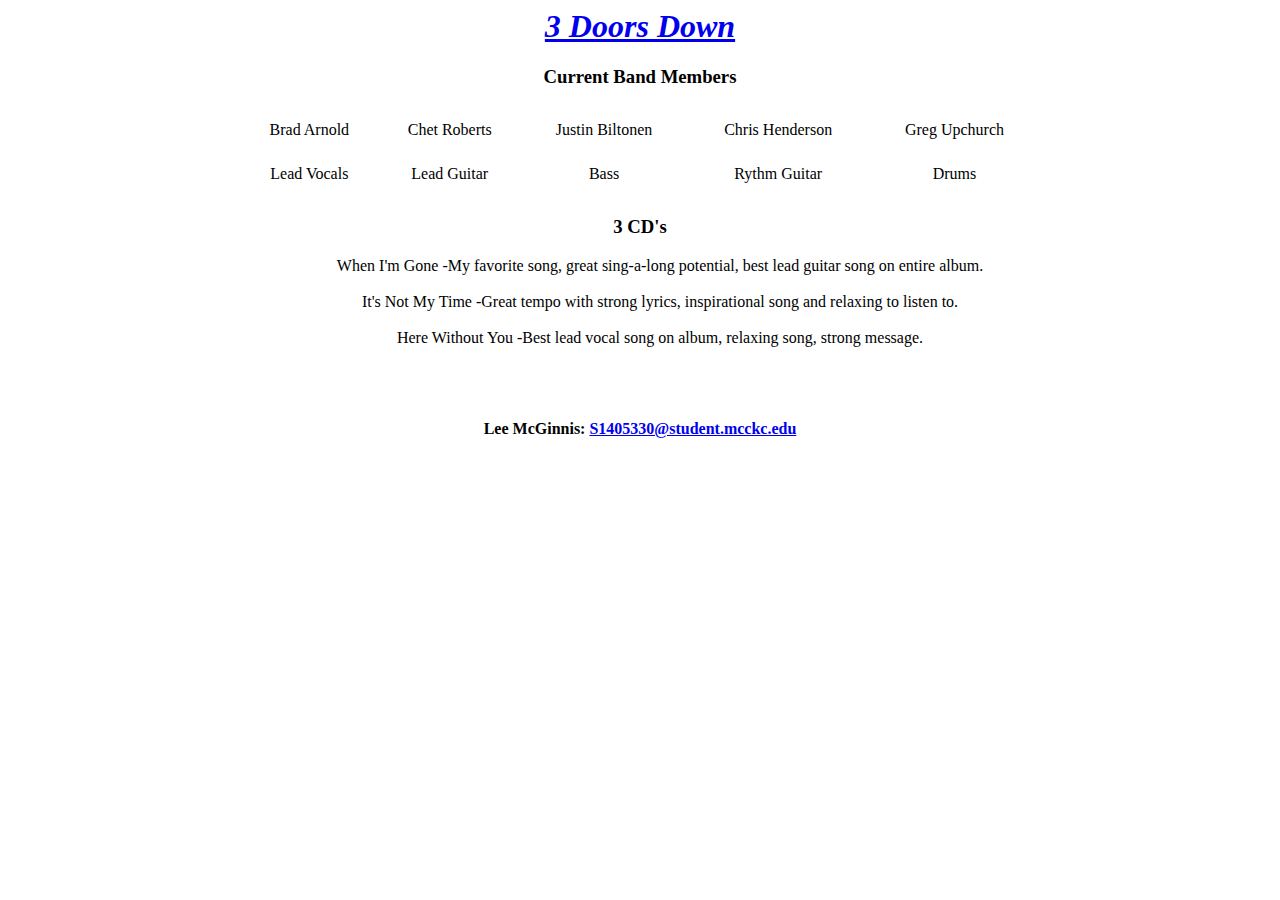
==== band.html @ 547f4754 "Update band.html" ====
<html>
  <body>
    <div align="center">
    <h1><i><a href="http://www.3doorsdown.com/#/"> 3 Doors Down </a></i></h1>
    <h3>Current Band Members</h3>
    <table style="height: 90px;" width="800">
<tbody>
<tr align="center">
<td>Brad Arnold</td>
<td>Chet Roberts</td>
<td>Justin Biltonen</td>
<td>Chris Henderson</td>
<td>Greg Upchurch</td>
</tr>
<tr align="center">
<td>Lead Vocals</td>
<td>Lead Guitar</td>
<td>Bass</td>
<td>Rythm Guitar</td>
<td>Drums</td>
</tr>
</tbody>
</table>
    <h3>3 CD's</h3>
    <ul>
      When I'm Gone    -My favorite song, great sing-a-long potential, best lead guitar song on entire album.
      <br></br>
      It's Not My Time -Great tempo with strong lyrics, inspirational song and relaxing to listen to.
      <br></br>
      Here Without You -Best lead vocal song on album, relaxing song, strong message.
    </ul>
    <br></br>
    </div>
    <div>
      <h4 align ="center"> Lee McGinnis: <a href="mailto:S1405330@student.mcckc.edu"> S1405330@student.mcckc.edu </a></h4>
    </div>
  </body>
</html>
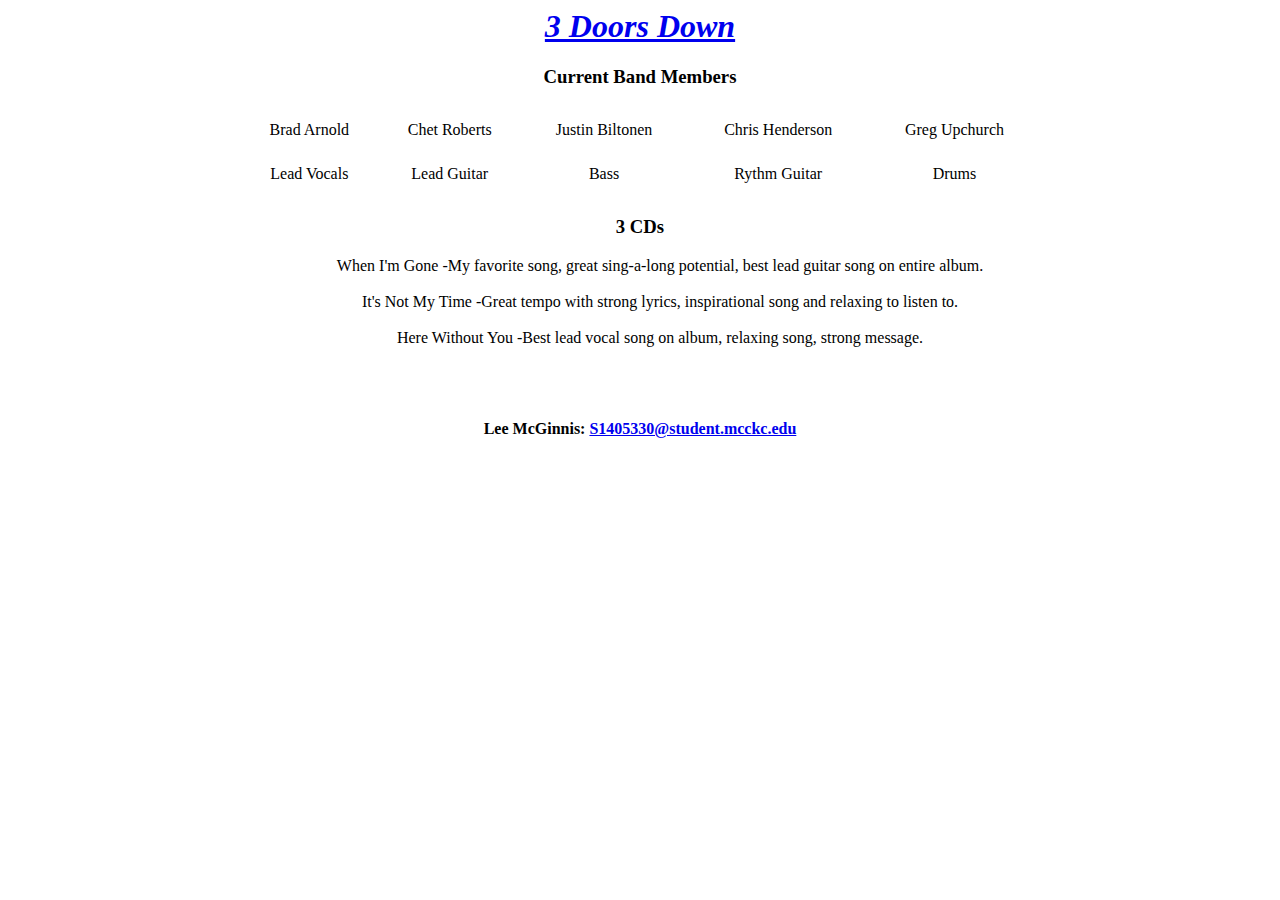
==== commit de354802: "Update band.html" ====
--- a/band.html
+++ b/band.html
@@ -21,7 +21,7 @@
 </tr>
 </tbody>
 </table>
-    <h3>3 CD's</h3>
+    <h3>3 CDs</h3>
     <ul>
       When I'm Gone    -My favorite song, great sing-a-long potential, best lead guitar song on entire album.
       <br></br>
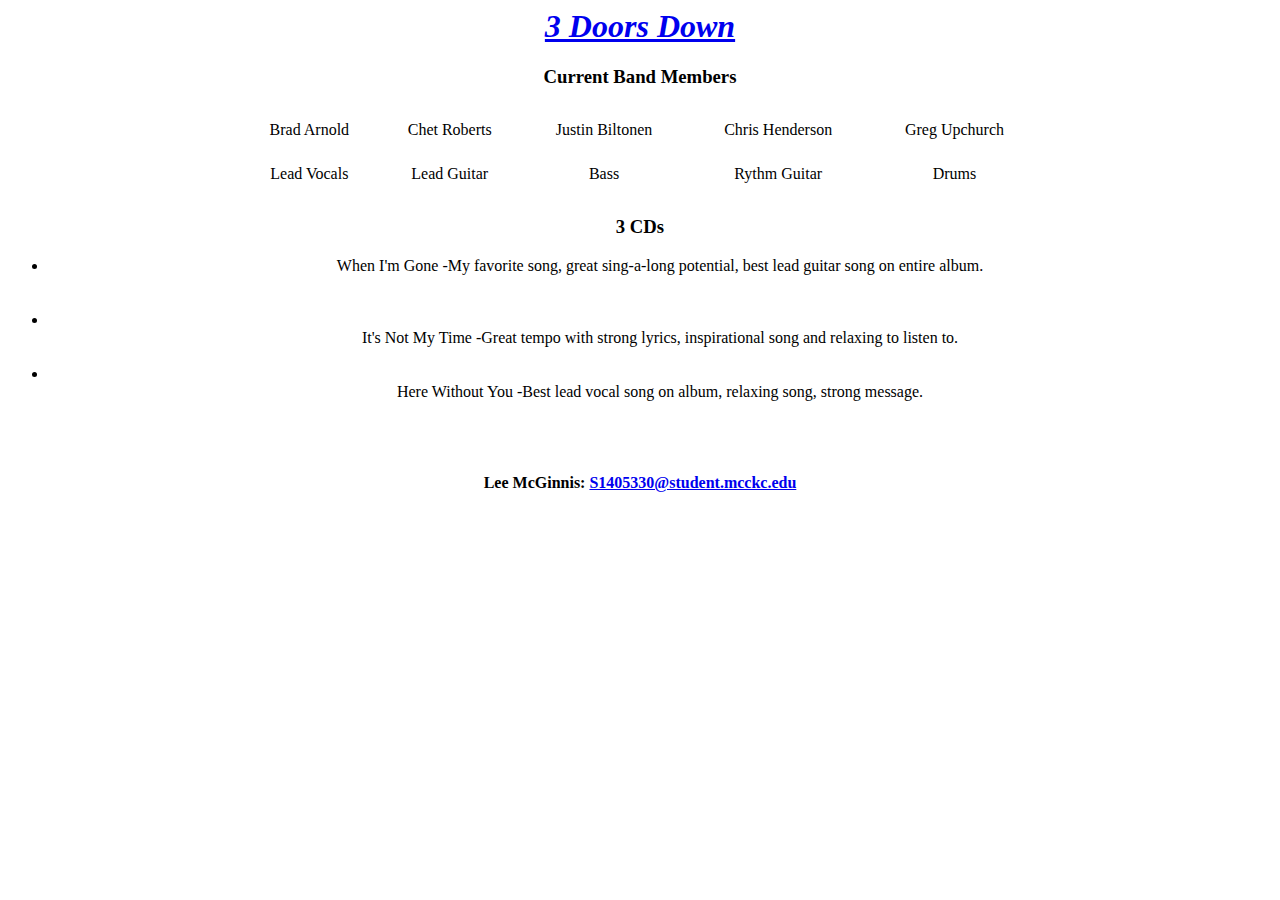
==== commit 84eb0a0d: "Update band.html" ====
--- a/band.html
+++ b/band.html
@@ -23,11 +23,11 @@
 </table>
     <h3>3 CDs</h3>
     <ul>
-      When I'm Gone    -My favorite song, great sing-a-long potential, best lead guitar song on entire album.
+     <li>When I'm Gone    -My favorite song, great sing-a-long potential, best lead guitar song on entire album.</li> 
       <br></br>
-      It's Not My Time -Great tempo with strong lyrics, inspirational song and relaxing to listen to.
+      <li></li>It's Not My Time -Great tempo with strong lyrics, inspirational song and relaxing to listen to.</li> 
       <br></br>
-      Here Without You -Best lead vocal song on album, relaxing song, strong message.
+      <li></li>Here Without You -Best lead vocal song on album, relaxing song, strong message.</li> 
     </ul>
     <br></br>
     </div>
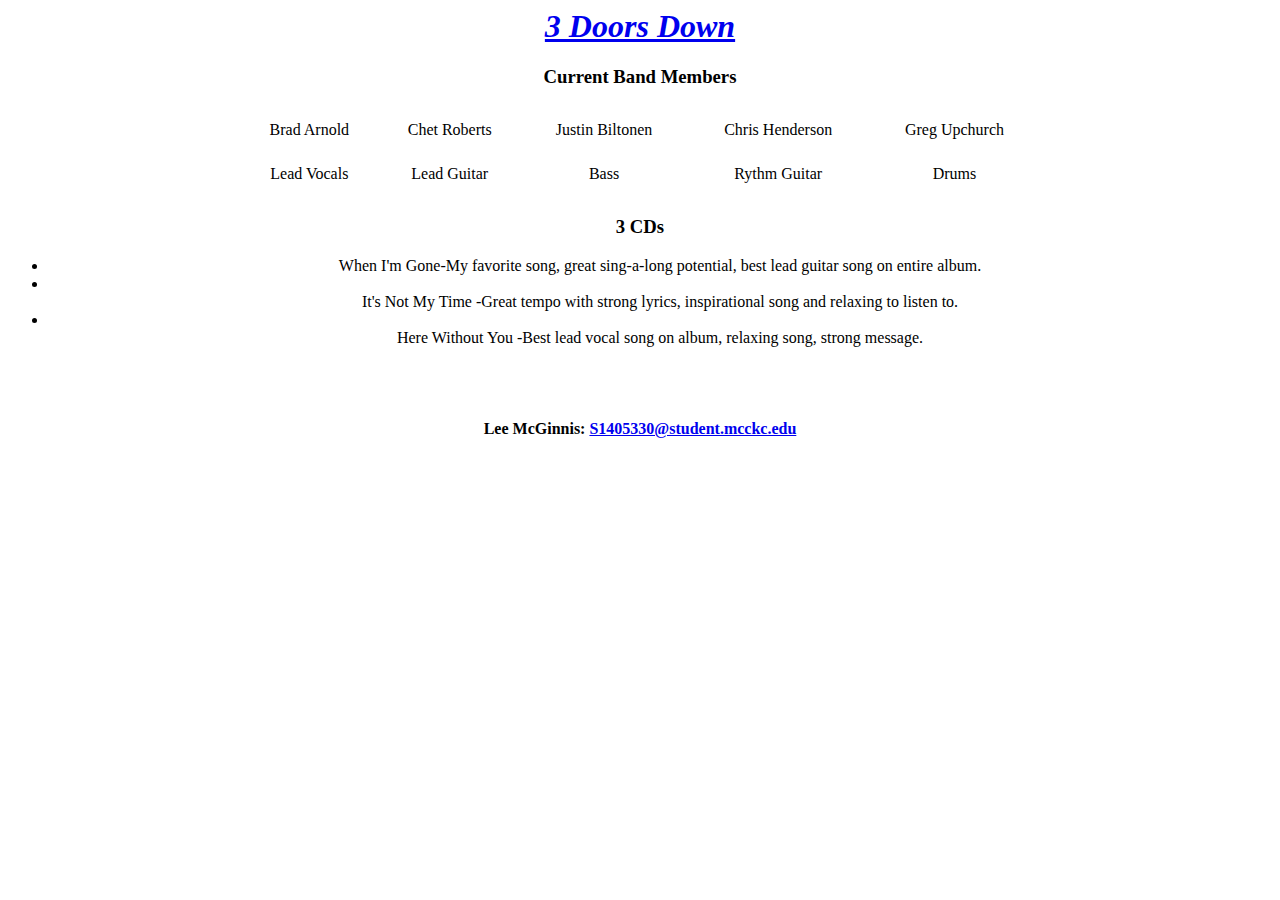
==== commit e2a062ad: "Update band.html" ====
--- a/band.html
+++ b/band.html
@@ -22,11 +22,9 @@
 </tbody>
 </table>
     <h3>3 CDs</h3>
-    <ul>
-     <li>When I'm Gone    -My favorite song, great sing-a-long potential, best lead guitar song on entire album.</li> 
-      <br></br>
-      <li></li>It's Not My Time -Great tempo with strong lyrics, inspirational song and relaxing to listen to.</li> 
-      <br></br>
+    <ul align="center">
+      <li>When I'm Gone-My favorite song, great sing-a-long potential, best lead guitar song on entire album.</li>
+      <li></li>It's Not My Time -Great tempo with strong lyrics, inspirational song and relaxing to listen to.</li>
       <li></li>Here Without You -Best lead vocal song on album, relaxing song, strong message.</li> 
     </ul>
     <br></br>
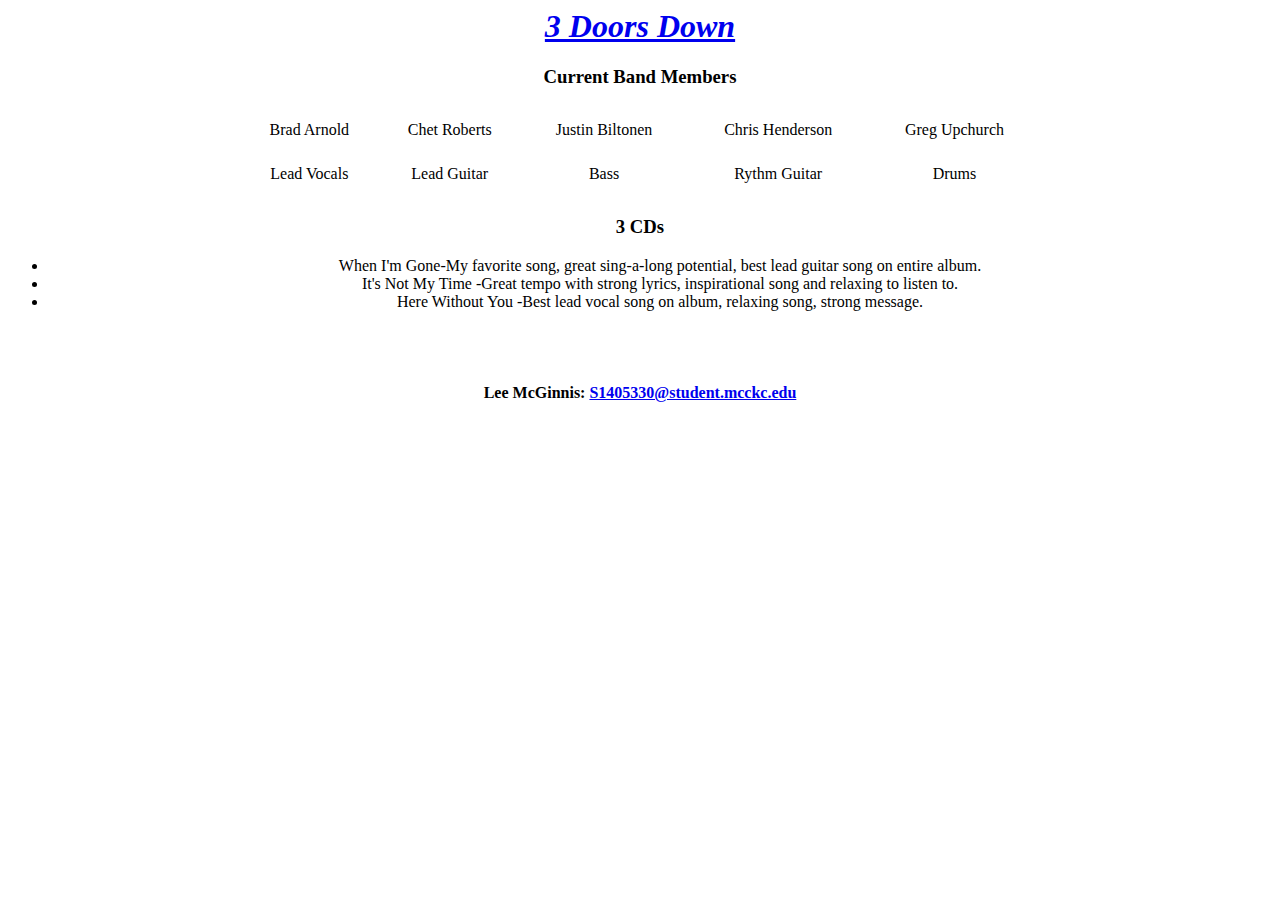
==== commit c5f0d9fd: "Update band.html" ====
--- a/band.html
+++ b/band.html
@@ -24,8 +24,8 @@
     <h3>3 CDs</h3>
     <ul align="center">
       <li>When I'm Gone-My favorite song, great sing-a-long potential, best lead guitar song on entire album.</li>
-      <li></li>It's Not My Time -Great tempo with strong lyrics, inspirational song and relaxing to listen to.</li>
-      <li></li>Here Without You -Best lead vocal song on album, relaxing song, strong message.</li> 
+      <li>It's Not My Time -Great tempo with strong lyrics, inspirational song and relaxing to listen to.</li>
+      <li>Here Without You -Best lead vocal song on album, relaxing song, strong message.</li> 
     </ul>
     <br></br>
     </div>
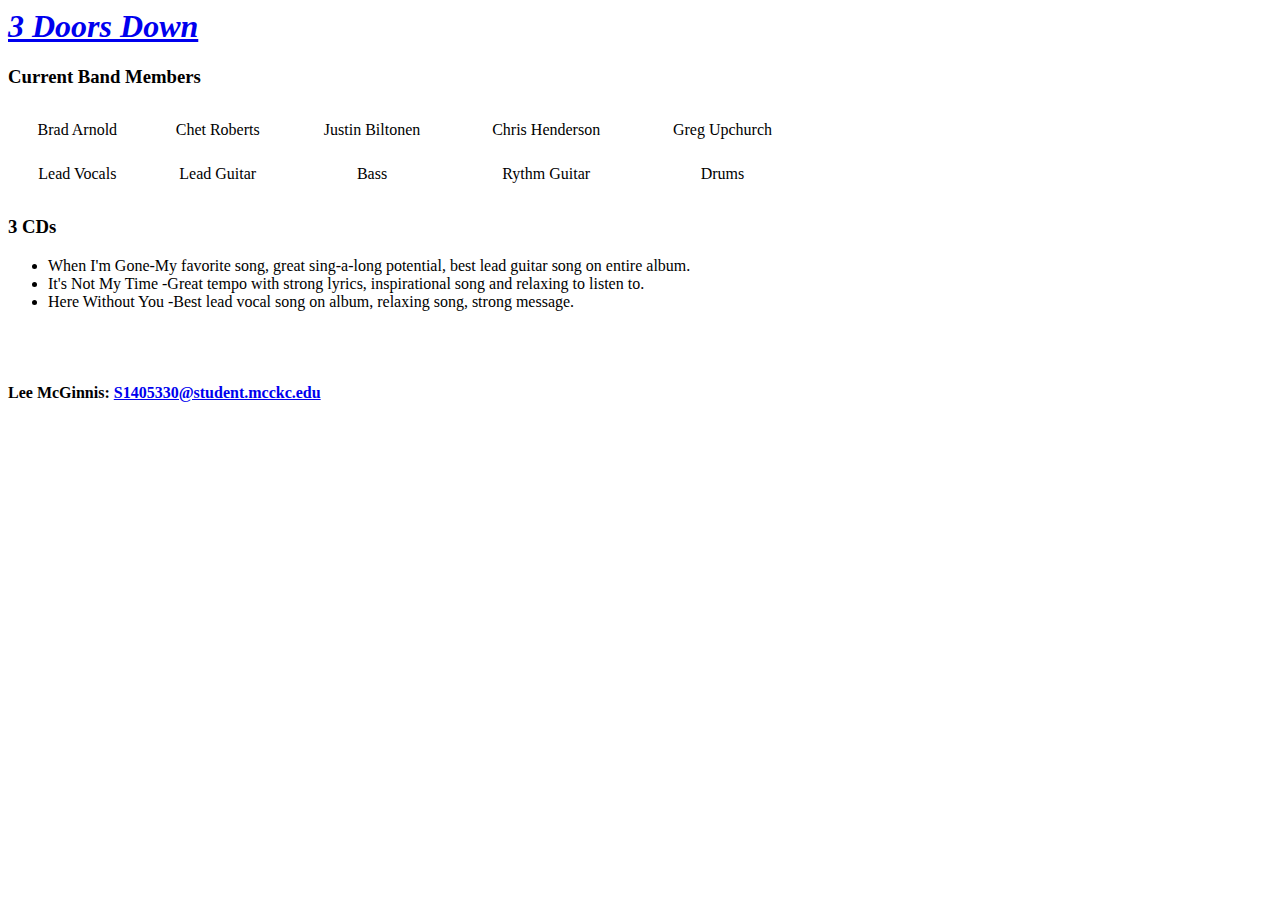
==== commit b4456baa: "Update band.html" ====
--- a/band.html
+++ b/band.html
@@ -1,6 +1,6 @@
 <html>
   <body>
-    <div align="center">
+    <div>
     <h1><i><a href="http://www.3doorsdown.com/#/"> 3 Doors Down </a></i></h1>
     <h3>Current Band Members</h3>
     <table style="height: 90px;" width="800">
@@ -22,7 +22,7 @@
 </tbody>
 </table>
     <h3>3 CDs</h3>
-    <ul align="center">
+    <ul>
       <li>When I'm Gone-My favorite song, great sing-a-long potential, best lead guitar song on entire album.</li>
       <li>It's Not My Time -Great tempo with strong lyrics, inspirational song and relaxing to listen to.</li>
       <li>Here Without You -Best lead vocal song on album, relaxing song, strong message.</li> 
@@ -30,7 +30,7 @@
     <br></br>
     </div>
     <div>
-      <h4 align ="center"> Lee McGinnis: <a href="mailto:S1405330@student.mcckc.edu"> S1405330@student.mcckc.edu </a></h4>
+      <h4> Lee McGinnis: <a href="mailto:S1405330@student.mcckc.edu"> S1405330@student.mcckc.edu </a></h4>
     </div>
   </body>
 </html>
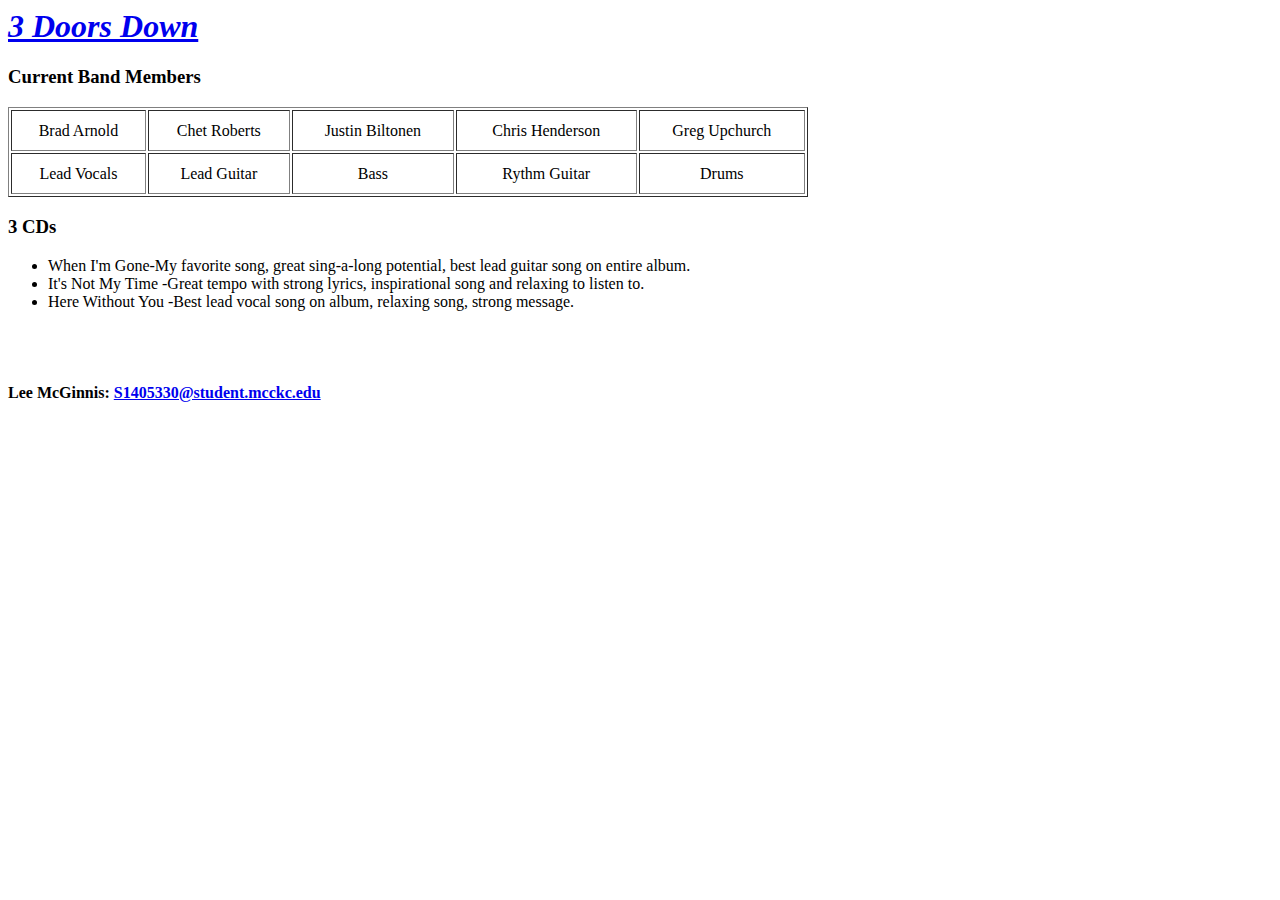
==== commit f95f7320: "Update band.html" ====
--- a/band.html
+++ b/band.html
@@ -3,7 +3,7 @@
     <div>
     <h1><i><a href="http://www.3doorsdown.com/#/"> 3 Doors Down </a></i></h1>
     <h3>Current Band Members</h3>
-    <table style="height: 90px;" width="800">
+    <table style="height: 90px;" width="800" border="1">
 <tbody>
 <tr align="center">
 <td>Brad Arnold</td>
